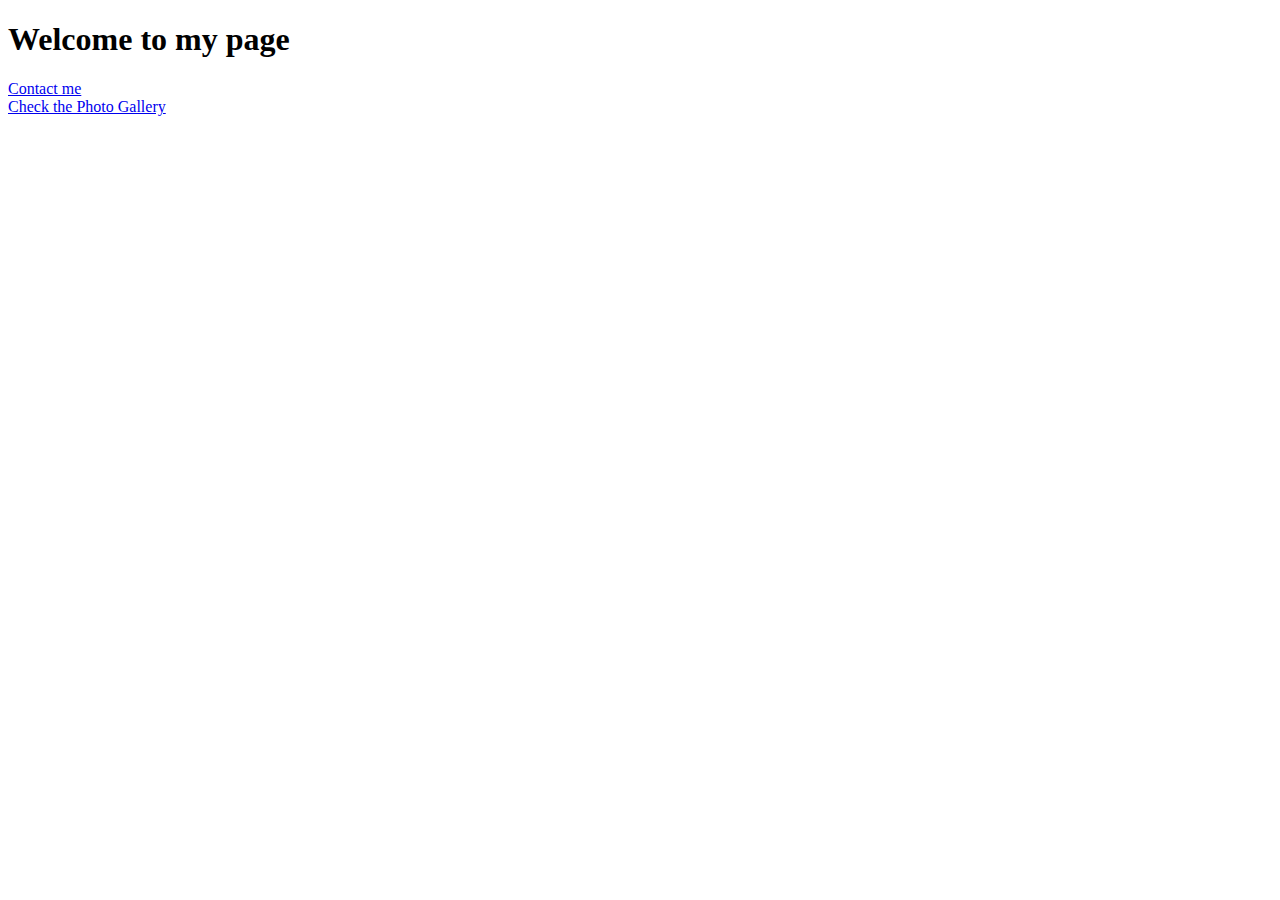
==== index.html @ 37bfb77f "Updated all files" ====
<!DOCTYPE html>
<html lang="en">
  <head>
    <meta charset="UTF-8" />
    <meta http-equiv="X-UA-Compatible" content="IE=edge" />
    <meta name="viewport" content="width=device-width, initial-scale=1.0" />
    <title>Croissant</title>
  </head>
  <body>
    <h1 class="">Welcome to my page</h1>
    <div><a href="/contact.html">Contact me</a></div>
    <div>
      <a href="/photo.html">Check the Photo Gallery</a>
    </div>
  </body>
</html>
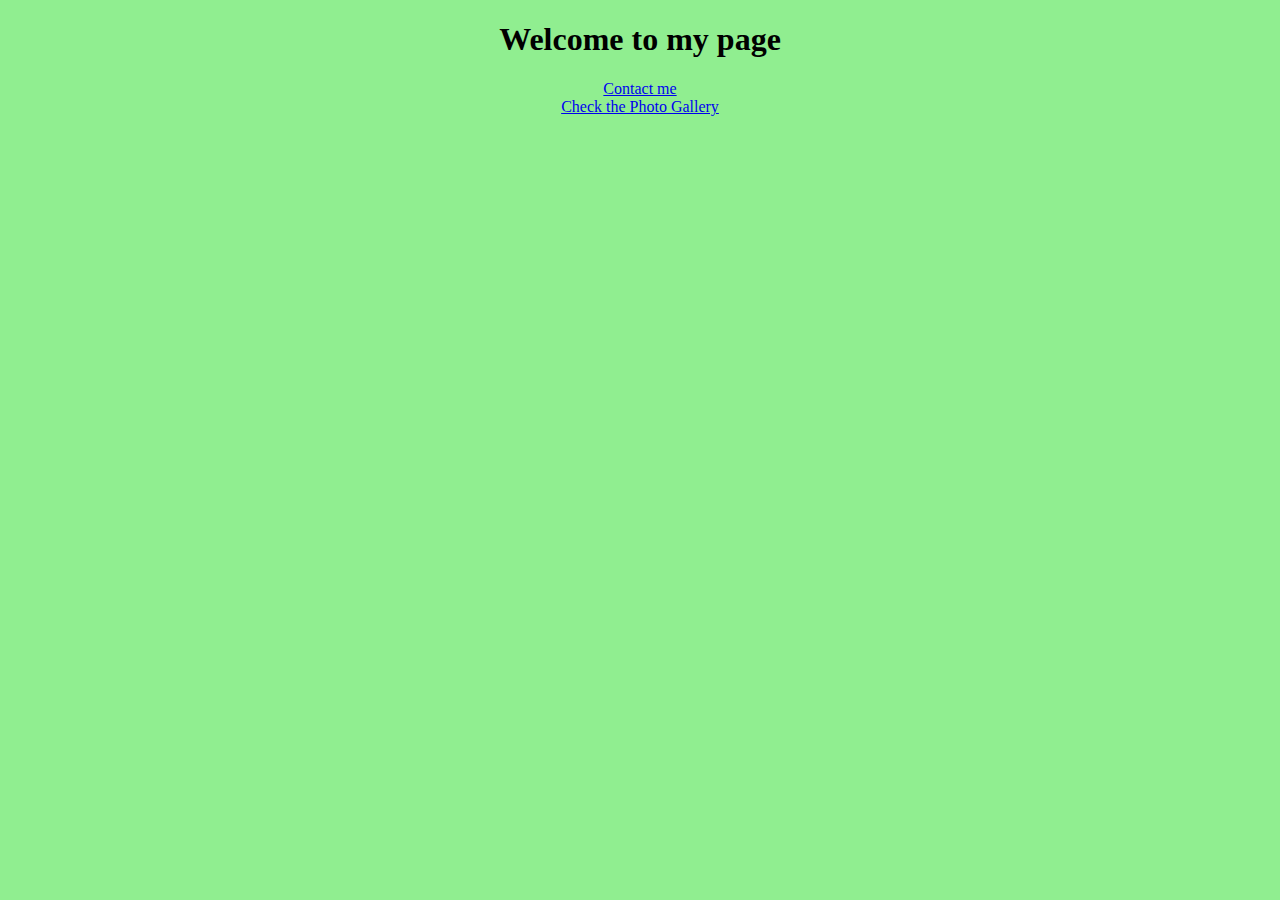
==== commit 2c9107a6: "Added content to css file/changed background to green" ====
--- a/index.html
+++ b/index.html
@@ -5,6 +5,7 @@
     <meta http-equiv="X-UA-Compatible" content="IE=edge" />
     <meta name="viewport" content="width=device-width, initial-scale=1.0" />
     <title>Croissant</title>
+    <link rel="stylesheet" href="/src/styles.css " />
   </head>
   <body>
     <h1 class="">Welcome to my page</h1>
--- a/src/styles.css
+++ b/src/styles.css
@@ -0,0 +1,4 @@
+body {
+  background: lightgreen;
+  text-align: center;
+}
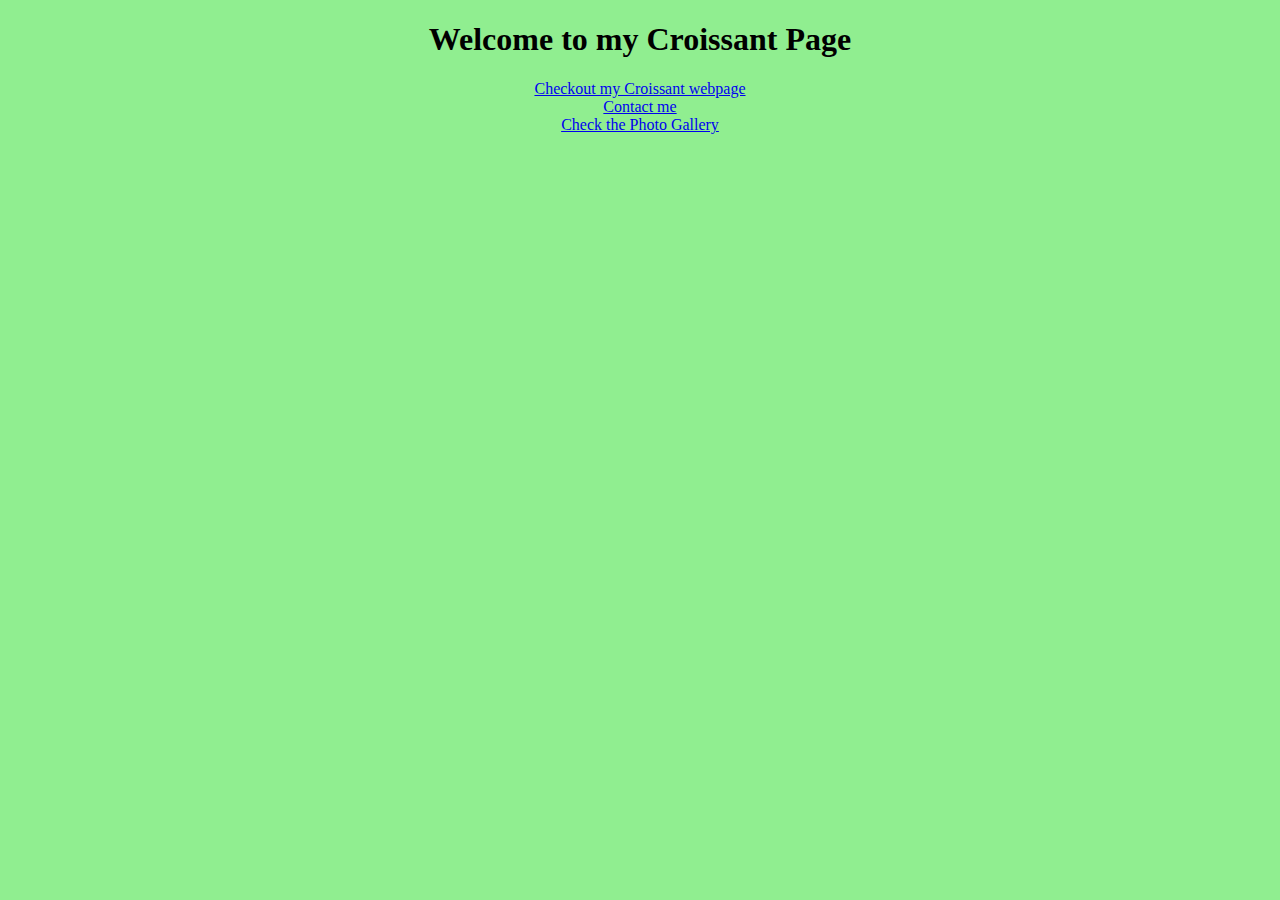
==== commit 6733dcd7: "Included SEO tools" ====
--- a/index.html
+++ b/index.html
@@ -3,12 +3,19 @@
   <head>
     <meta charset="UTF-8" />
     <meta http-equiv="X-UA-Compatible" content="IE=edge" />
-    <meta name="viewport" content="width=device-width, initial-scale=1.0" />
+    <meta
+      name="description"
+      content="Developing a powerful Croissant web tool"
+    />
+
     <title>Croissant</title>
     <link rel="stylesheet" href="/src/styles.css " />
   </head>
   <body>
-    <h1 class="">Welcome to my page</h1>
+    <h1 class="">Welcome to my Croissant Page</h1>
+    <a href="/photo.html" title="Croissant website"
+      >Checkout my Croissant webpage</a
+    >
     <div><a href="/contact.html">Contact me</a></div>
     <div>
       <a href="/photo.html">Check the Photo Gallery</a>
--- a/src/styles.css
+++ b/src/styles.css
@@ -1,4 +1,13 @@
 body {
   background: lightgreen;
   text-align: center;
+  max-width: 80%;
+  margin: auto;
 }
+.row {
+  display: block;
+  margin: auto;
+}
+.mt-3 {
+  margin-left: -100px;
+}
